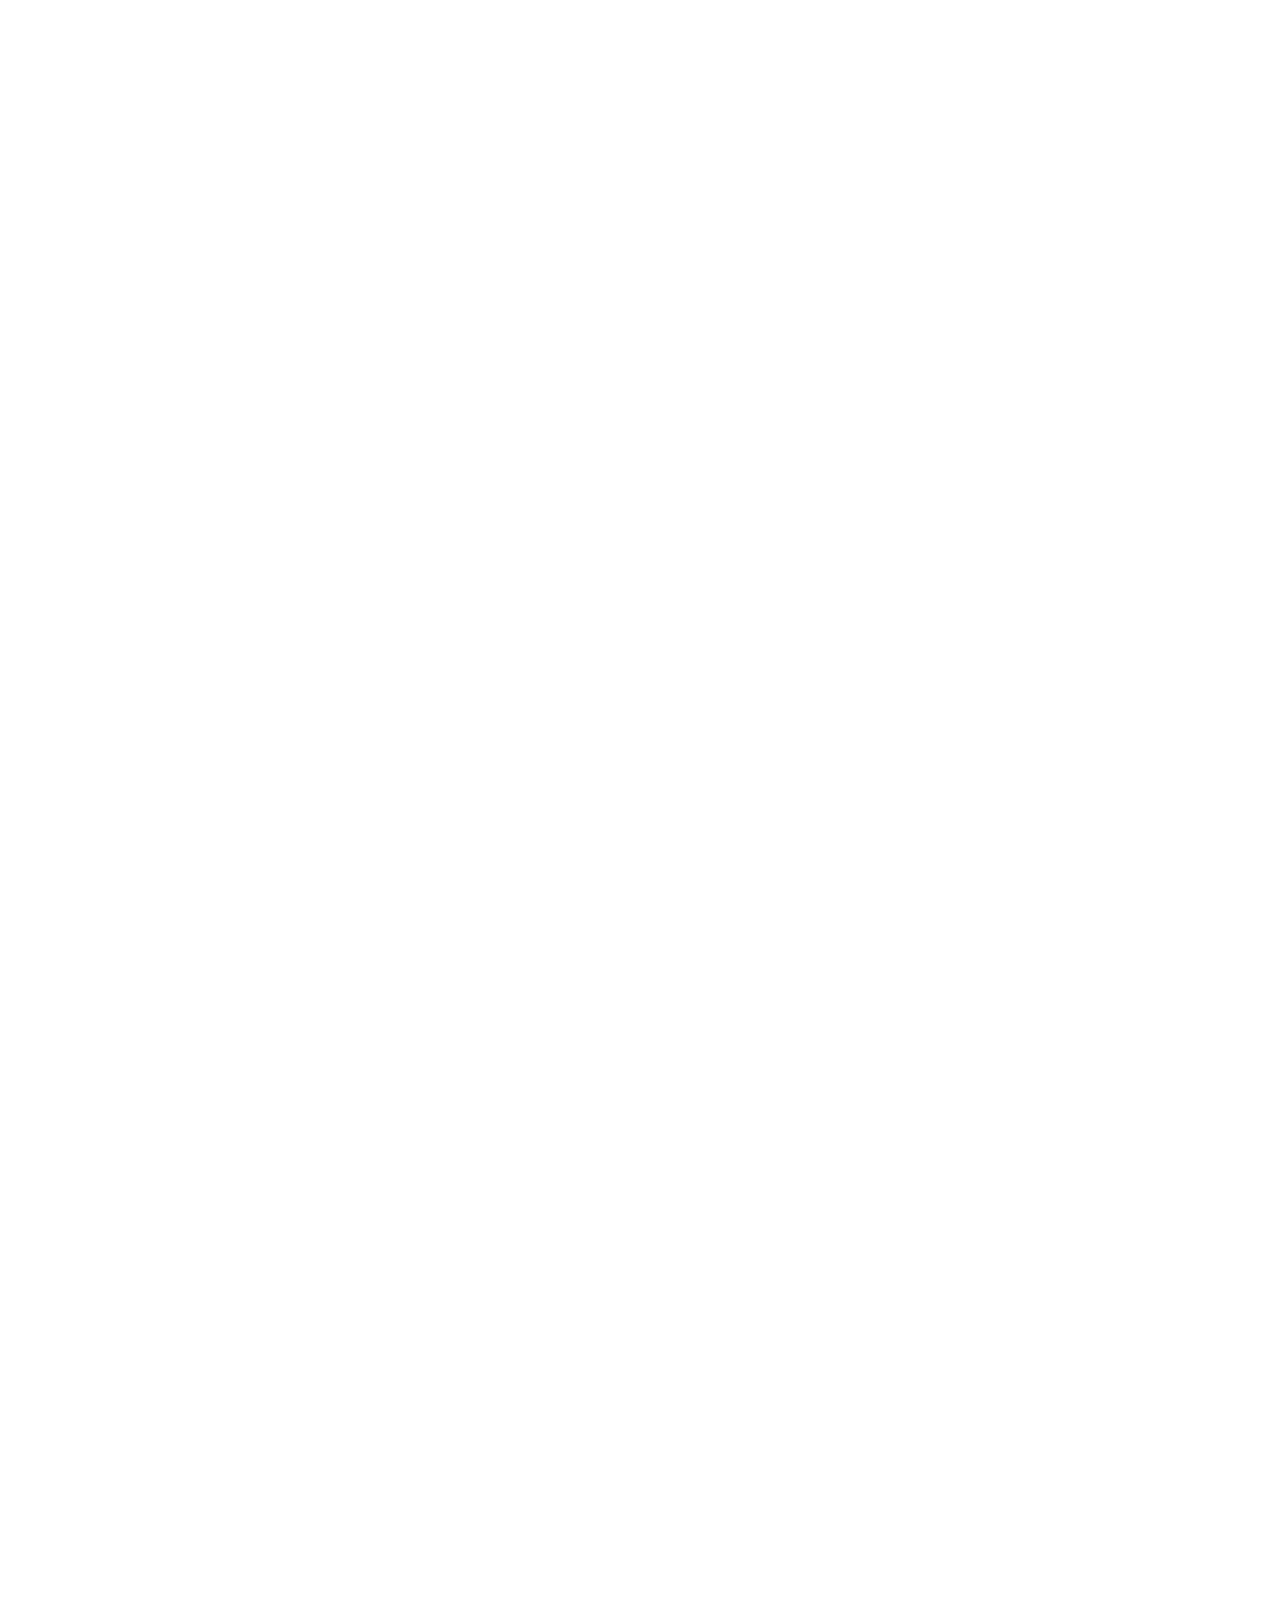
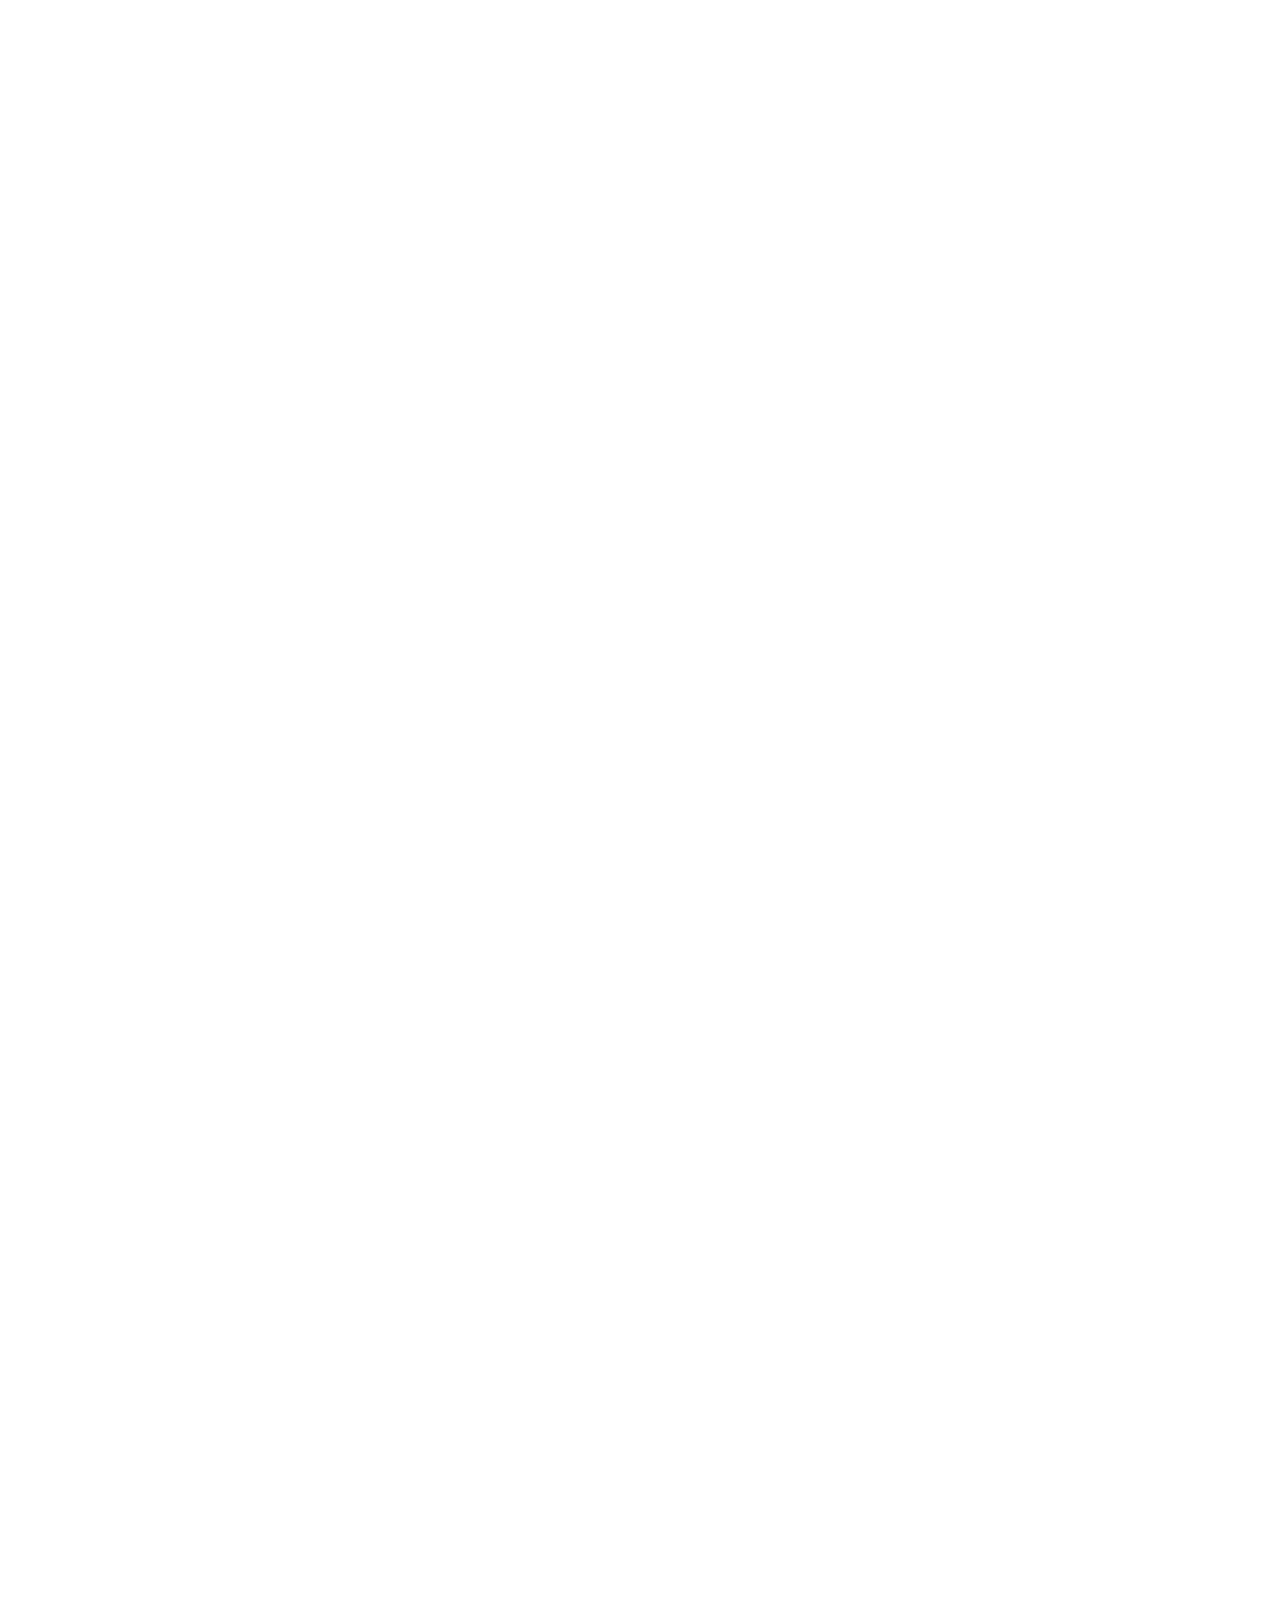
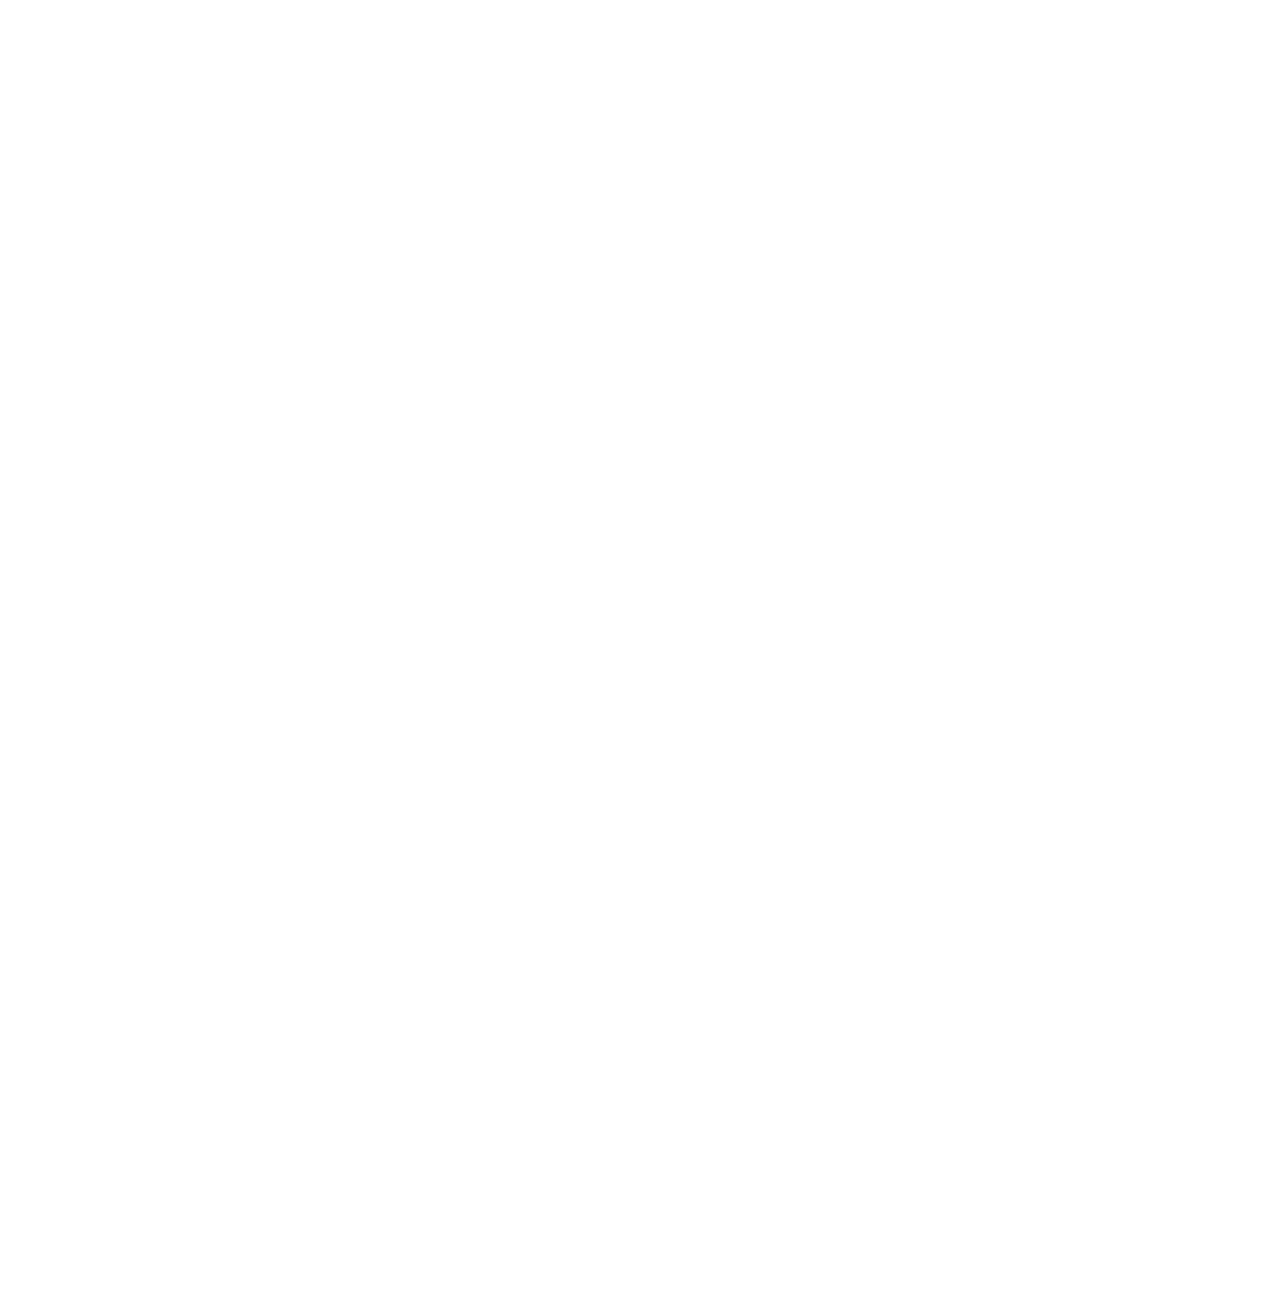
==== backtotop.html @ cee4079b "完成回到頂端效果" ====
<!DOCTYPE html>
<html lang="en">
<head>
    <meta charset="UTF-8">
    <meta name="viewport" content="width=device-width, initial-scale=1.0">
    <meta http-equiv="X-UA-Compatible" content="ie=edge">
    <title>回到頁首</title>
    <link rel="stylesheet" href="backtotop.css">
</head>
<body>
    <section></section>
    <section></section>
    <section></section>
    <section></section>
    <section></section>
    <img class="btnTop" src="arrow.png" alt="回到頁首">

    <script src="https://ajax.googleapis.com/ajax/libs/jquery/3.4.1/jquery.min.js"></script>
    <script src="backtotop.js"></script>
</body>
</html>
---- backtotop.css ----
section {
    height: 100vh; 
    background-size: cover;
    background-repeat: no-repeat;
}

section:nth-child(1) {
    background-image: url(https://images.unsplash.com/photo-1525947492078-1fe6d5e25216?ixlib=rb-1.2.1&ixid=eyJhcHBfaWQiOjEyMDd9&auto=format&fit=crop&w=1350&q=80);
}

section:nth-child(2) {
    background-image: url(https://images.unsplash.com/photo-1463740839922-2d3b7e426a56?ixlib=rb-1.2.1&auto=format&fit=crop&w=1419&q=80);
}

section:nth-child(3) {
    background-image: url(https://images.unsplash.com/photo-1526371786536-4356f031d62f?ixlib=rb-1.2.1&auto=format&fit=crop&w=1350&q=80);
}

section:nth-child(4) {
    background-image: url(https://images.unsplash.com/photo-1498557850523-fd3d118b962e?ixlib=rb-1.2.1&ixid=eyJhcHBfaWQiOjEyMDd9&auto=format&fit=crop&w=1350&q=80);
}

section:nth-child(5) {
    background-image: url(https://images.unsplash.com/photo-1544922867-48d43f67f302?ixlib=rb-1.2.1&ixid=eyJhcHBfaWQiOjEyMDd9&auto=format&fit=crop&w=1350&q=80);
}

.btnTop {
    position: fixed;
    right: 50px;    
    bottom: 30px;
    border: 2px solid #fff;
    border-radius: 50%;
    cursor: pointer;
    padding: 3px;
}
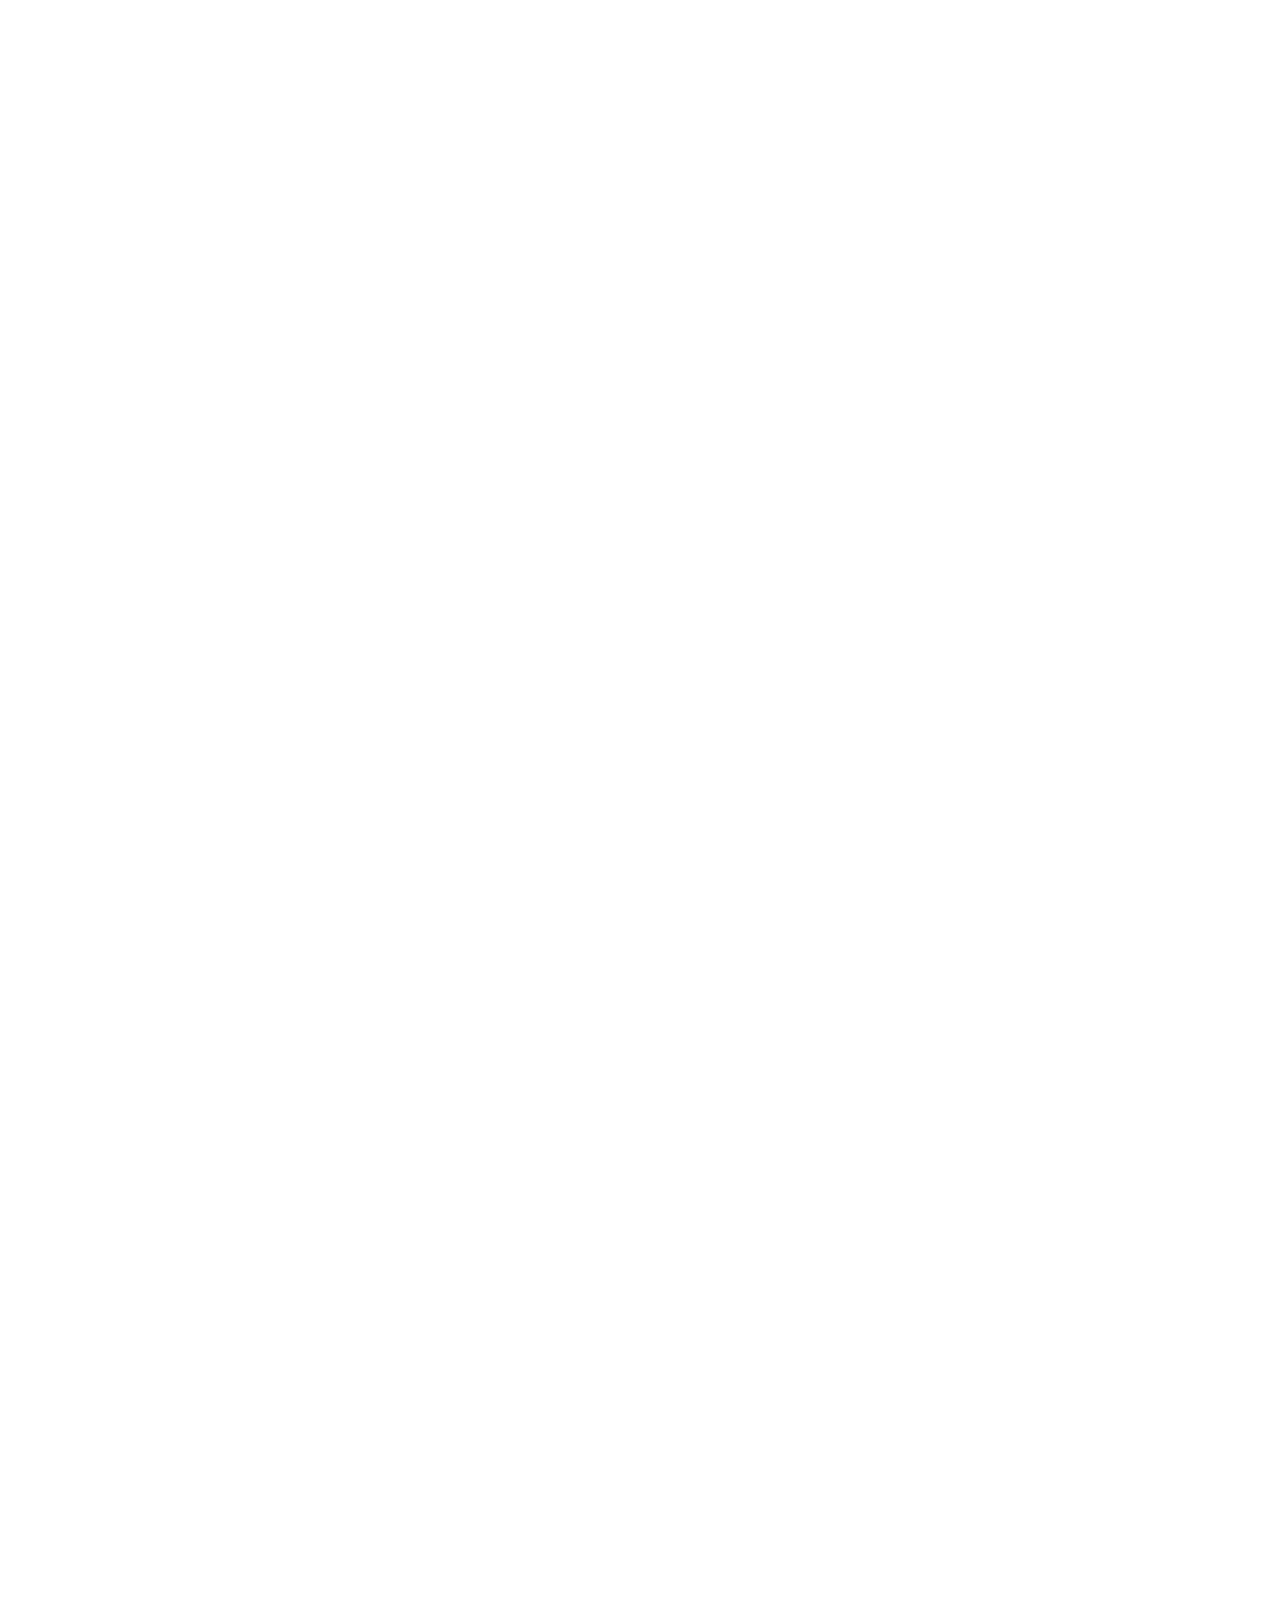
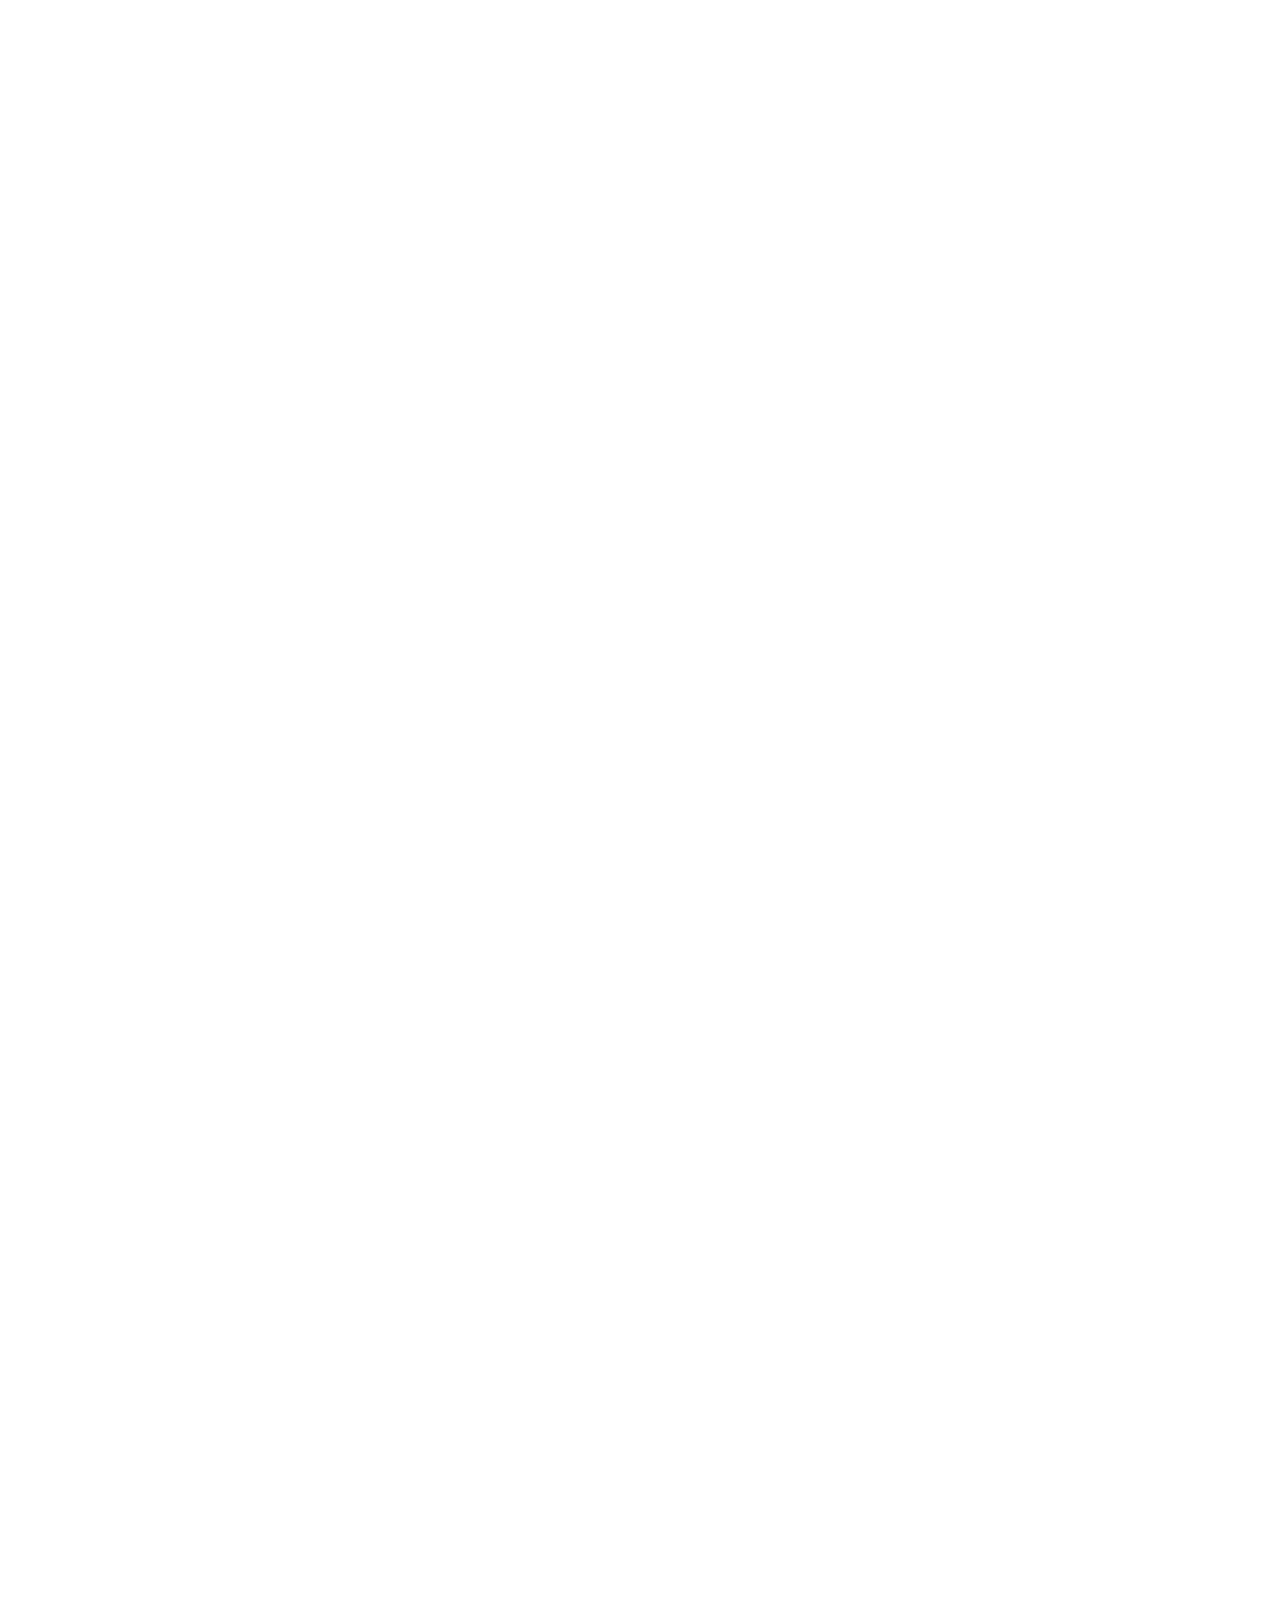
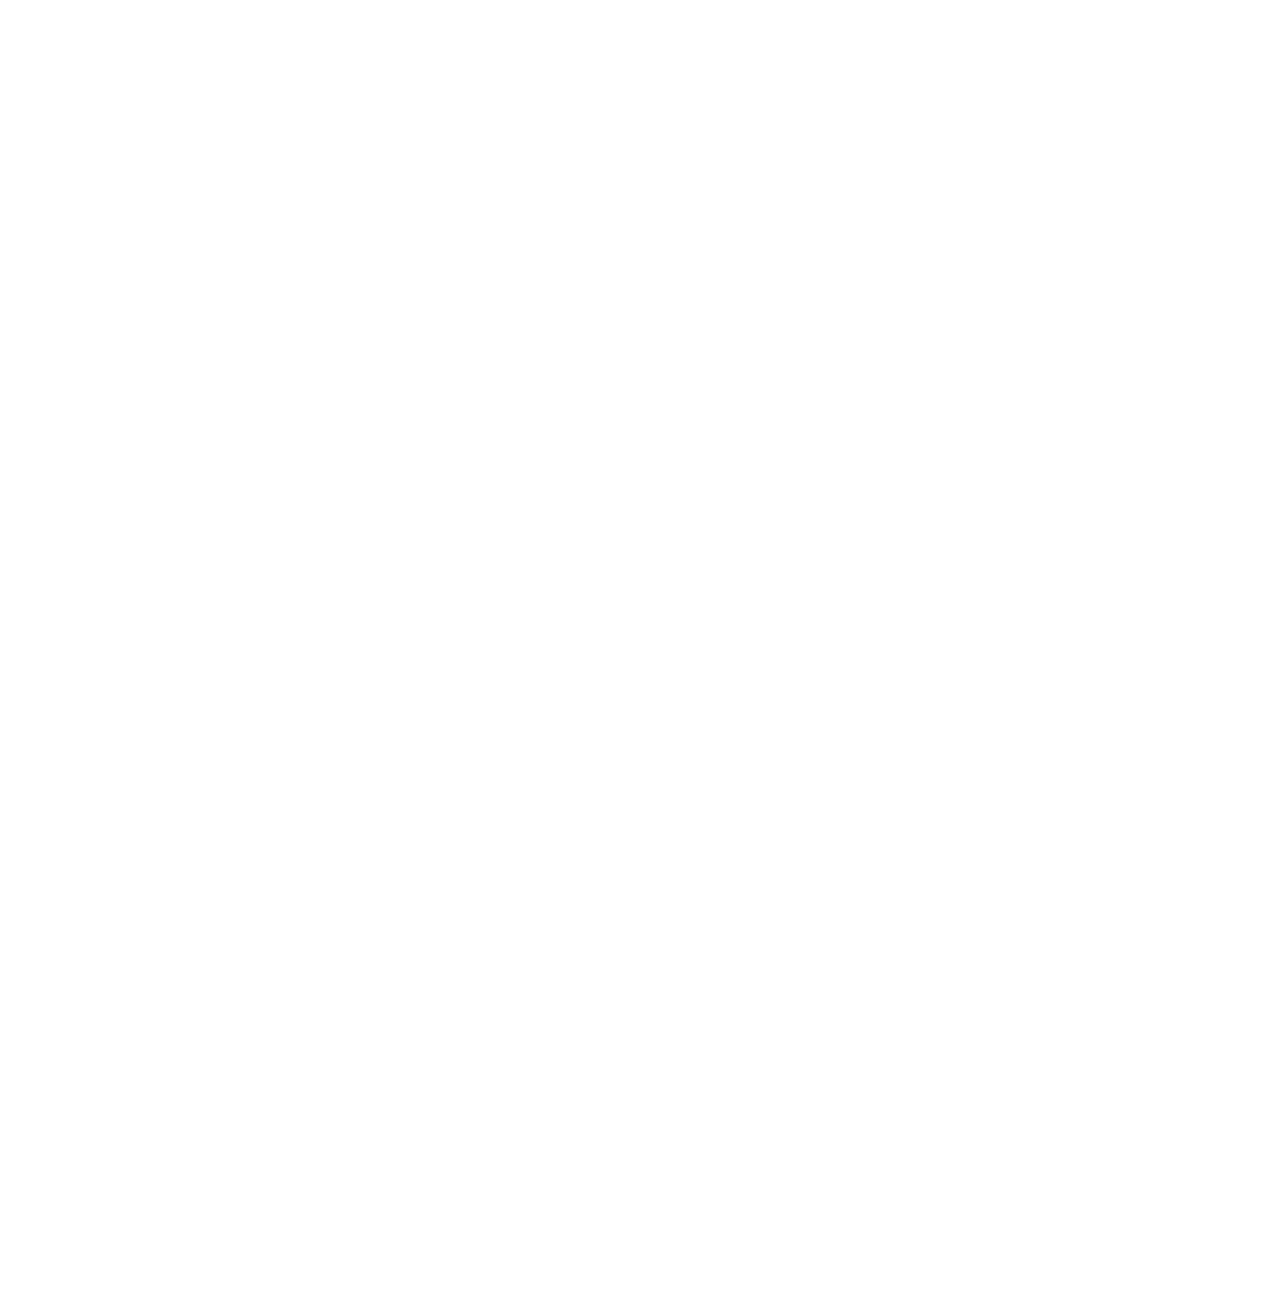
==== commit d8120ee5: "添加回到頁面上方按鈕與樣式" ====
--- a/backtotop.html
+++ b/backtotop.html
@@ -8,11 +8,20 @@
     <link rel="stylesheet" href="backtotop.css">
 </head>
 <body>
-    <section></section>
-    <section></section>
-    <section></section>
-    <section></section>
-    <section></section>
+    <ul>
+        <li><a href="#section1" id="a1">區塊1</a></li>
+        <li><a href="#section2" id="a2">區塊2</a></li>
+        <li><a href="#section3" >區塊3</a></li>
+        <li><a href="#section4">區塊4</a></li>
+        <li><a href="#section5">區塊5</a></li>
+    </ul>
+    <div>
+        <section id="section1"></section>
+        <section id="section2"></section>
+        <section id="section3"></section>
+        <section id="section4"></section>
+        <section id="section5"></section>
+    </div>
     <img class="btnTop" src="arrow.png" alt="回到頁首">
 
     <script src="https://ajax.googleapis.com/ajax/libs/jquery/3.4.1/jquery.min.js"></script>
--- a/backtotop.css
+++ b/backtotop.css
@@ -1,3 +1,9 @@
+*{
+    box-sizing: border-box;
+    margin: 0;
+    padding: 0;
+}
+
 section {
     height: 100vh; 
     background-size: cover;
@@ -33,3 +39,31 @@
     cursor: pointer;
     padding: 3px;
 }
+
+ul {
+    position: fixed;
+    top: 0;
+    background-color: rgba(255, 255, 255, 0.5);
+    height: 80px;
+    width: 100%;
+    text-align: center;
+    padding-top: 30px;
+}
+
+ul li  {
+    display: inline-block;
+    margin: 0 20px;
+}
+ul li a {
+    display: inline-block;
+    color: #fff;
+    text-decoration: none;
+    display: inline-block;
+    padding: 10px 20px;
+    border: 0.5px solid #fff;
+    border-radius: 10px;
+}
+
+ul li a:hover {
+    background-color: rgba(255, 255, 255, 0.3);
+}